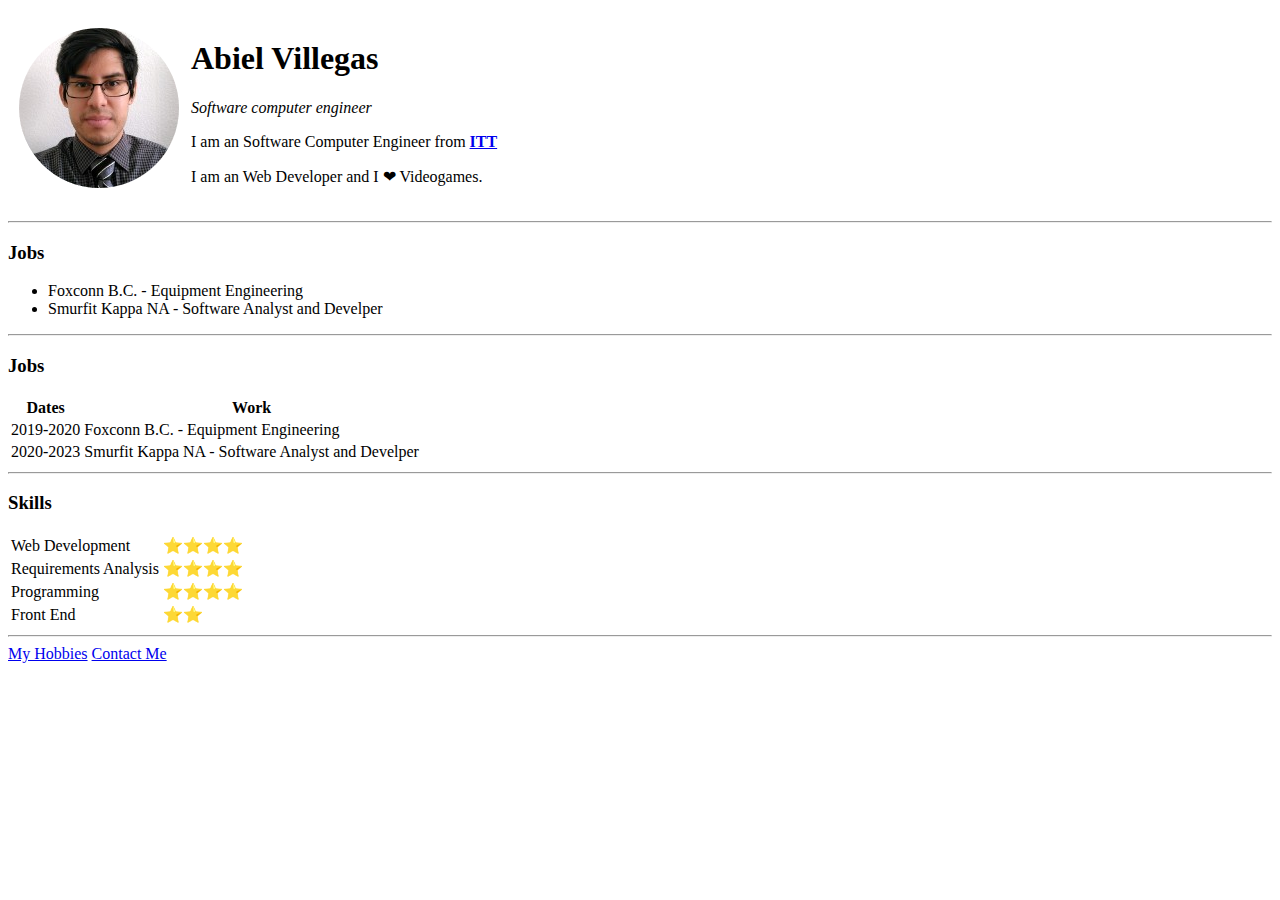
==== index.html @ c6f44606 "First Commit" ====
<!-- https://angelabauer.github.io/cv/ -->
<!DOCTYPE html>
<html lang="en">
<head>
    <meta charset="UTF-8">
    <meta http-equiv="X-UA-Compatible" content="IE=edge">
    <meta name="viewport" content="width=device-width, initial-scale=1.0">
    <title>Udemy Course</title>
</head>
<body>
    <table cellspacing="10">
        <tbody>
            <tr>
                <td><img src="images/profilepicture-modified.png" alt=""></td>
                <td><h1>Abiel Villegas</h1>
                <p><em>Software computer engineer</em></p>
                <p>I am an Software Computer Engineer from <strong><a href="https://www.tijuana.tecnm.mx/">ITT</a></strong></p>
                <p>I am an Web Developer and I ❤ Videogames.</p></td>
            </tr>
        </tbody>
    </table>
    <hr>
    <h3>Jobs</h3>
    <ul>
        <li>Foxconn B.C. - Equipment Engineering</li>
        <li>Smurfit Kappa NA - Software Analyst and Develper</li>
    </ul>
    <hr>
    <h3>Jobs</h3>
    <table>
        <thead>
            <th>Dates</th>
            <th>Work</th>
        </thead>
        <tbody>
            <tr>
                <td>2019-2020</td>
                <td>Foxconn B.C. - Equipment Engineering</td>
            </tr>
            <tr>
                <td>2020-2023</td>
                <td>Smurfit Kappa NA - Software Analyst and Develper</td>
            </tr>
        </tbody>
    </table>
    <hr>
    <h3>Skills</h3>
    <table>
        <tbody>
            <tr>
                <td>Web Development</td>
                <td>⭐⭐⭐⭐</td>
            </tr>
            <tr>
                <td>Requirements Analysis</td>
                <td>⭐⭐⭐⭐</td>
            </tr>
            <tr>
                <td>Programming</td>
                <td>⭐⭐⭐⭐</td>
            </tr>
            <tr>
                <td>Front End</td>
                <td>⭐⭐</td>
            </tr>
        </tbody>
    </table>
    <hr>
    <a href="hobbies.html">My Hobbies</a>
    <a href="contact-me.html">Contact Me</a>
</body>
</html>
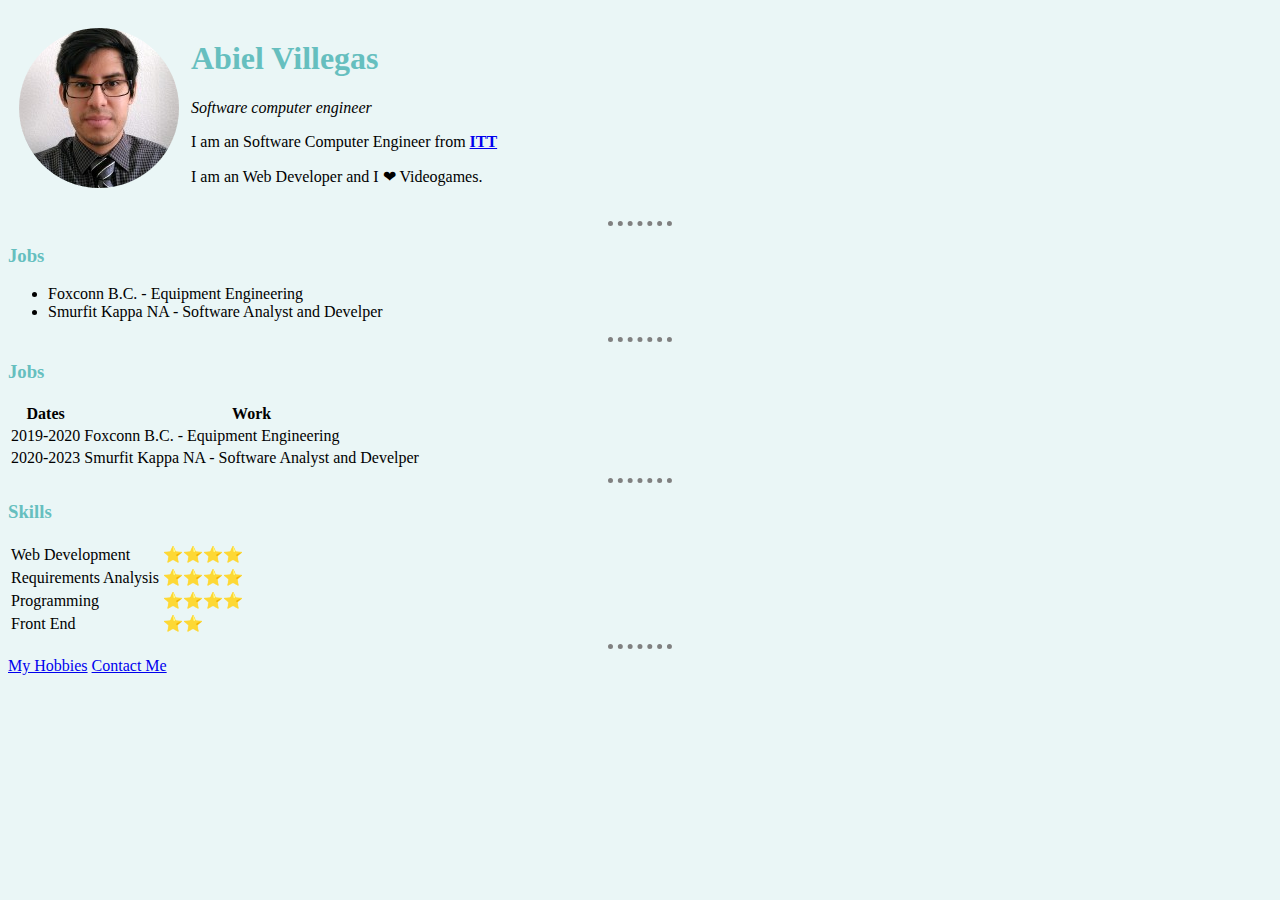
==== commit 7aa985f8: "Changes made from lesson 32 to 34 of CSS" ====
--- a/index.html
+++ b/index.html
@@ -6,6 +6,7 @@
     <meta http-equiv="X-UA-Compatible" content="IE=edge">
     <meta name="viewport" content="width=device-width, initial-scale=1.0">
     <title>Udemy Course</title>
+    <link rel="stylesheet" href="css/style.css">
 </head>
 <body>
     <table cellspacing="10">
--- a/css/style.css
+++ b/css/style.css
@@ -0,0 +1,18 @@
+body { 
+    background-color: #EAF6F6;
+}
+
+hr {
+    border-style: dotted none none none;
+    border-color: grey;
+    border-width: thick;
+    width: 5%;
+}
+
+h1 {
+    color: #66BFBF;
+}
+
+h3 {
+    color: #66BFBF;
+}